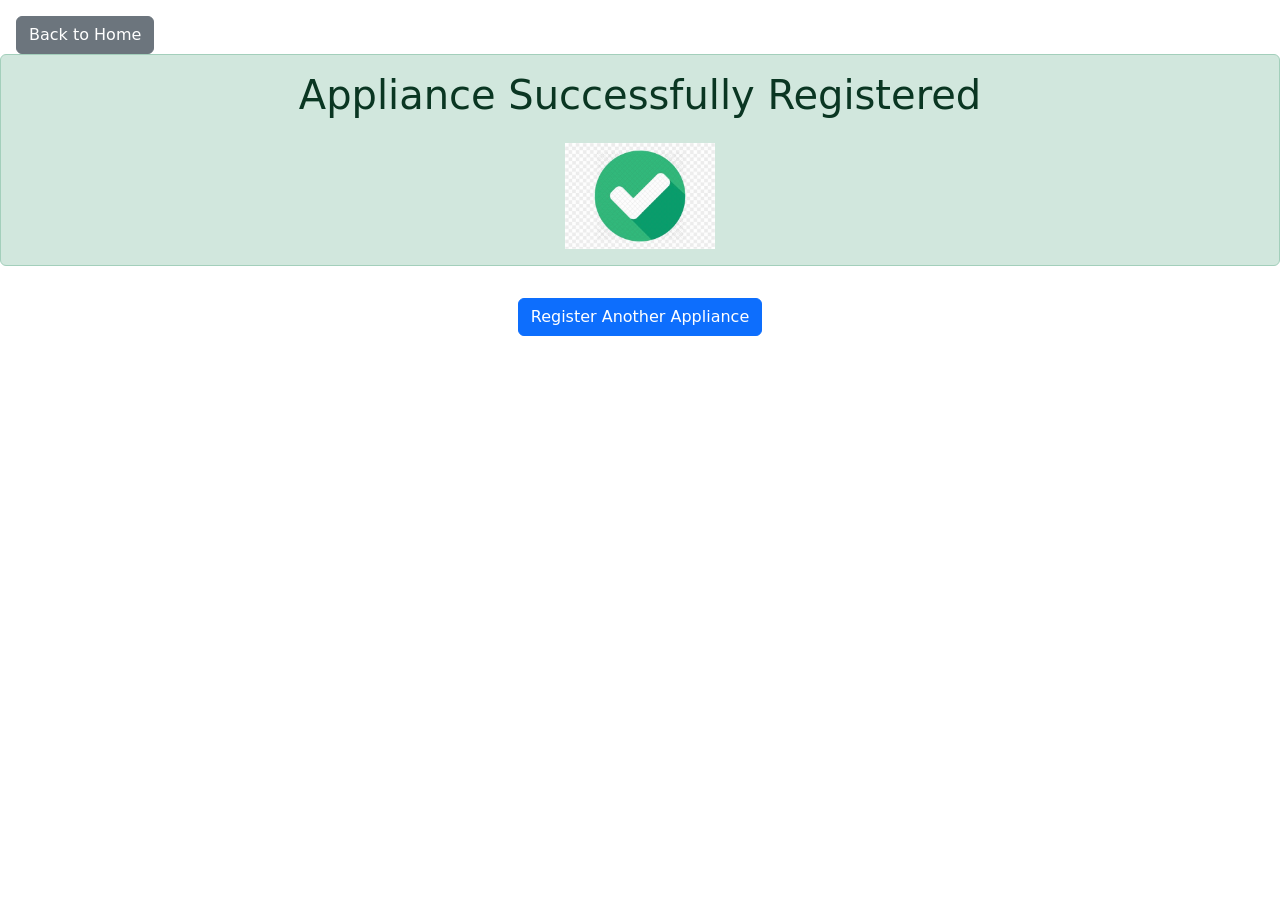
==== appliances/template/appliances/confirmation.html @ 742a0dbd "Add logic for handling database transaction on successful or unsuccesful insertion" ====
<!-- Assignment 2 -->
<!-- Name: Emmanuel Ayobanjo -->
<!-- Student ID: 3173959 -->

<!DOCTYPE html>
<html lang="en">
<head>
    <meta charset="UTF-8">
    <meta name="viewport" content="width=device-width, initial-scale=1.0">
    <title>Registration Successful</title>
    <!-- Bootstrap CSS -->
    <link rel="stylesheet" href="https://cdn.jsdelivr.net/npm/bootstrap@5.0.2/dist/css/bootstrap.min.css" integrity="sha384- EVSTQN3/azprG1Anm3QDgpJLIm9Nao0Yz1ztcQTwFspd3yD65VohhpuuCOmLASjC" crossorigin="anonymous">
    <link rel="stylesheet" href="../../static/House_Appliance_Inventory/style.css" type="text/css">
</head>
<body>
    <div id="confirmation_back_to_home">
        <a href="../../../index.html" class="btn btn-secondary mt-3 ms-3">Back to Home</a>
    </div>
    <!-- Display the confirmation message -->
    <div class="alert alert-success text-center" role="alert">
        <h1>Appliance Successfully Registered</h1>
        <img src="../../static/appliances/success.png" alt="Success" class="img-fluid mt-3" style="max-width: 150px;">
    </div>
    <div class="text-center">
        <a href="register_appliance.php" class="btn btn-primary mt-3">Register Another Appliance</a>
    </div>
</body>
</html>
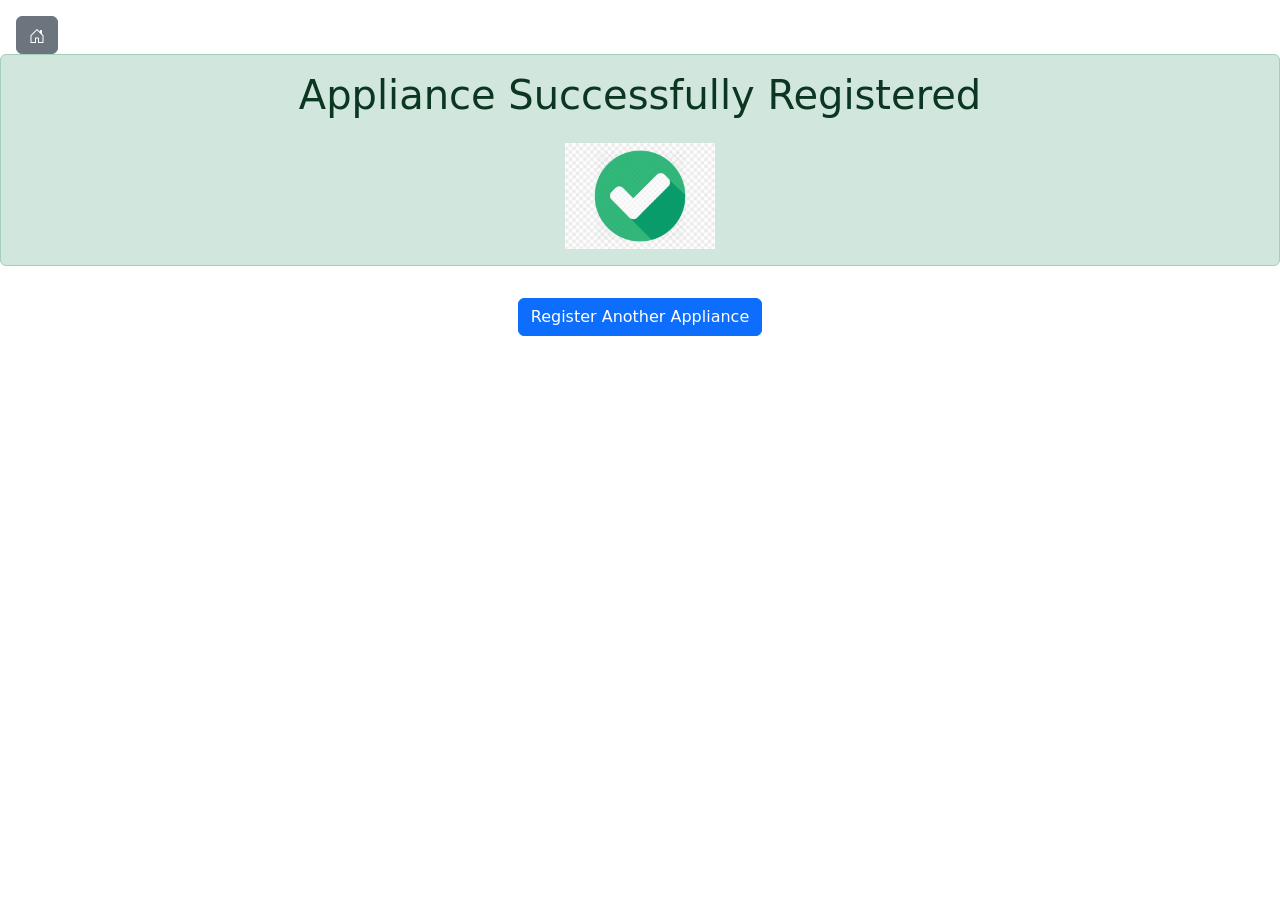
==== commit 66c12476: "Implement search feature" ====
--- a/appliances/template/appliances/confirmation.html
+++ b/appliances/template/appliances/confirmation.html
@@ -10,11 +10,15 @@
     <title>Registration Successful</title>
     <!-- Bootstrap CSS -->
     <link rel="stylesheet" href="https://cdn.jsdelivr.net/npm/bootstrap@5.0.2/dist/css/bootstrap.min.css" integrity="sha384- EVSTQN3/azprG1Anm3QDgpJLIm9Nao0Yz1ztcQTwFspd3yD65VohhpuuCOmLASjC" crossorigin="anonymous">
-    <link rel="stylesheet" href="../../static/House_Appliance_Inventory/style.css" type="text/css">
+    <link rel="stylesheet" href="../../static/appliances/style.css" type="text/css">
 </head>
 <body>
     <div id="confirmation_back_to_home">
-        <a href="../../../index.html" class="btn btn-secondary mt-3 ms-3">Back to Home</a>
+        <a href="../../../index.html" class="btn btn-secondary mt-3 ms-3">
+        <svg xmlns="http://www.w3.org/2000/svg" width="16" height="16" fill="currentColor" class="bi bi-house-door" viewBox="0 0 16 16">
+            <path d="M8.354 1.146a.5.5 0 0 0-.708 0l-6 6A.5.5 0 0 0 1.5 7.5v7a.5.5 0 0 0 .5.5h4.5a.5.5 0 0 0 .5-.5v-4h2v4a.5.5 0 0 0 .5.5H14a.5.5 0 0 0 .5-.5v-7a.5.5 0 0 0-.146-.354L13 5.793V2.5a.5.5 0 0 0-.5-.5h-1a.5.5 0 0 0-.5.5v1.293zM2.5 14V7.707l5.5-5.5 5.5 5.5V14H10v-4a.5.5 0 0 0-.5-.5h-3a.5.5 0 0 0-.5.5v4z"/>
+        </svg>
+    </a>
     </div>
     <!-- Display the confirmation message -->
     <div class="alert alert-success text-center" role="alert">
@@ -22,7 +26,7 @@
         <img src="../../static/appliances/success.png" alt="Success" class="img-fluid mt-3" style="max-width: 150px;">
     </div>
     <div class="text-center">
-        <a href="register_appliance.php" class="btn btn-primary mt-3">Register Another Appliance</a>
+        <a href="add_appliance.php" class="btn btn-primary mt-3">Register Another Appliance</a>
     </div>
 </body>
 </html>
